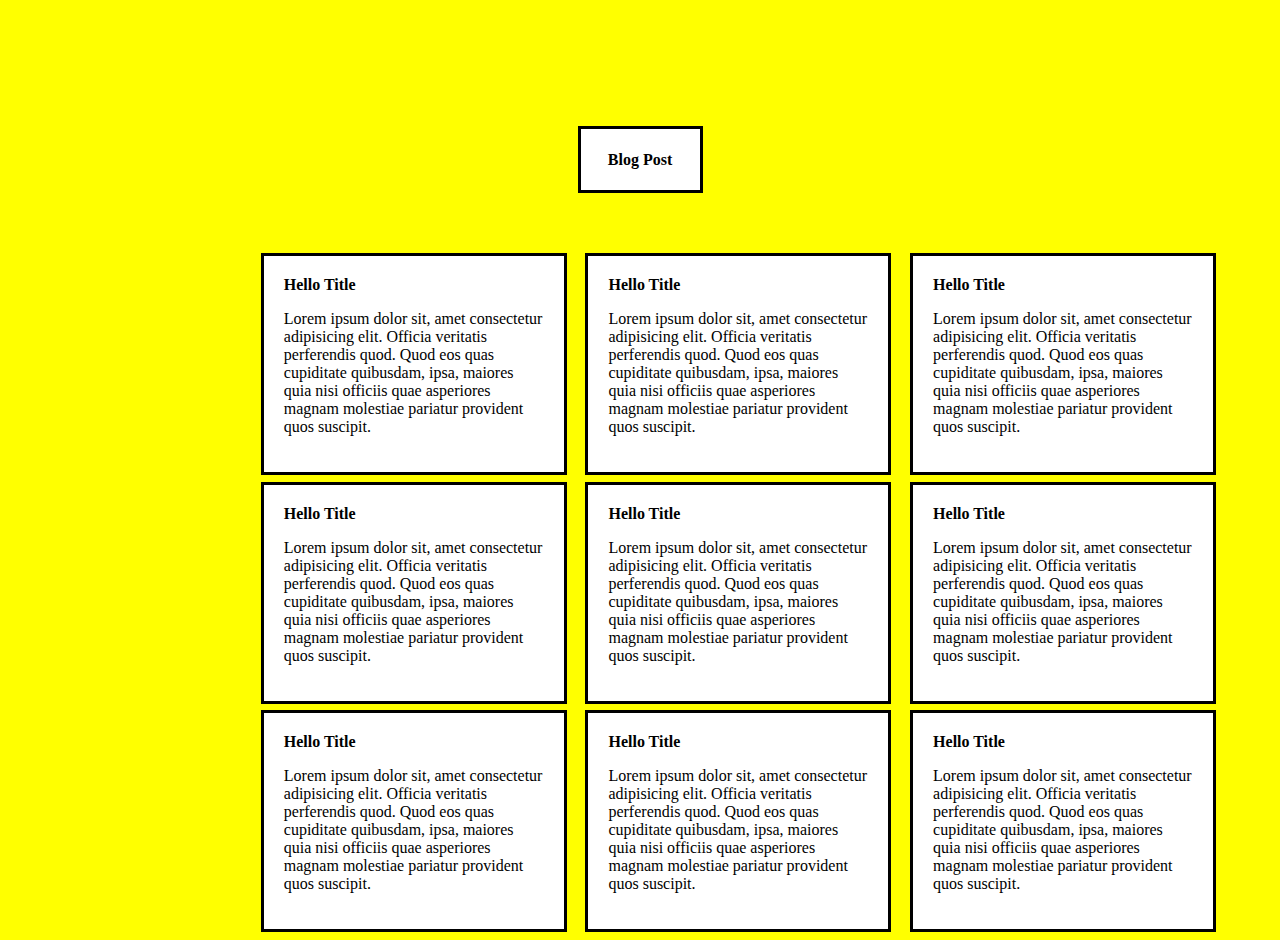
==== index.html @ 52654c66 "first" ====
<!DOCTYPE html>
<html lang="en">
<head>
    <meta charset="UTF-8">
    <meta name="viewport" content="width=device-width, initial-scale=1.0">
    <title>Document</title>
     <link rel="stylesheet" href="style.css">
</head>
<body>
    
     <center>
            

        <div class="box">
       <h4>Blog Post</h4>
        </div>
        <br><br><br>


    </center>

     
        <div class="row">
            <div class="box1">
         <b>  Hello Title</b> 
         <p>Lorem ipsum dolor sit, amet consectetur adipisicing elit. Officia veritatis perferendis quod. Quod eos quas cupiditate quibusdam, ipsa, maiores quia nisi officiis quae asperiores magnam molestiae pariatur provident quos suscipit.</p>
            
            </div>
            <div class="box1">
                <b>  Hello Title</b> 
                <p>Lorem ipsum dolor sit, amet consectetur adipisicing elit. Officia veritatis perferendis quod. Quod eos quas cupiditate quibusdam, ipsa, maiores quia nisi officiis quae asperiores magnam molestiae pariatur provident quos suscipit.</p>
            </div>
      
        <div class="box1">
            <b>  Hello Title</b> 
            <p>Lorem ipsum dolor sit, amet consectetur adipisicing elit. Officia veritatis perferendis quod. Quod eos quas cupiditate quibusdam, ipsa, maiores quia nisi officiis quae asperiores magnam molestiae pariatur provident quos suscipit.</p>
        </div>
      
        </div>


        <div class="row">
            <div class="box1">
                <b>  Hello Title</b> 
                <p>Lorem ipsum dolor sit, amet consectetur adipisicing elit. Officia veritatis perferendis quod. Quod eos quas cupiditate quibusdam, ipsa, maiores quia nisi officiis quae asperiores magnam molestiae pariatur provident quos suscipit.</p>
            </div>
            <div class="box1">
                <b>  Hello Title</b> 
                <p>Lorem ipsum dolor sit, amet consectetur adipisicing elit. Officia veritatis perferendis quod. Quod eos quas cupiditate quibusdam, ipsa, maiores quia nisi officiis quae asperiores magnam molestiae pariatur provident quos suscipit.</p>
            </div>
            <div class="box1">
                <b>  Hello Title</b> 
                <p>Lorem ipsum dolor sit, amet consectetur adipisicing elit. Officia veritatis perferendis quod. Quod eos quas cupiditate quibusdam, ipsa, maiores quia nisi officiis quae asperiores magnam molestiae pariatur provident quos suscipit.</p>
            </div>
        </div>

        <div class="row">
            <div class="box1">
                <b>  Hello Title</b> 
                <p>Lorem ipsum dolor sit, amet consectetur adipisicing elit. Officia veritatis perferendis quod. Quod eos quas cupiditate quibusdam, ipsa, maiores quia nisi officiis quae asperiores magnam molestiae pariatur provident quos suscipit.</p>
            </div>

            <div class="box1">
                <b>  Hello Title</b> 
                <p>Lorem ipsum dolor sit, amet consectetur adipisicing elit. Officia veritatis perferendis quod. Quod eos quas cupiditate quibusdam, ipsa, maiores quia nisi officiis quae asperiores magnam molestiae pariatur provident quos suscipit.</p>
            </div>

            <div class="box1">
                <b>  Hello Title</b> 
                <p>Lorem ipsum dolor sit, amet consectetur adipisicing elit. Officia veritatis perferendis quod. Quod eos quas cupiditate quibusdam, ipsa, maiores quia nisi officiis quae asperiores magnam molestiae pariatur provident quos suscipit.</p>
            </div>
        </div>
    
       
   
       
     
</body>
</html>
---- style.css ----
body{
    background-color: yellow;
}
.box {
    background-color: white;
    width: 119px;
      margin-top: 10%;
    padding: 0;
        border: solid black;
       display: grid;
    
  }
  .box1{
    background-color: white;
   width: 260px;
      margin-top: 2%;
        padding: 20px;
        border: solid black;
      text-align: left;
        display: grid;
      
  }
 
  .row{
    display: grid;
    gap: 10px 0;
    grid-template-columns: auto auto auto auto auto;
   
      margin-left: 20%;

  }
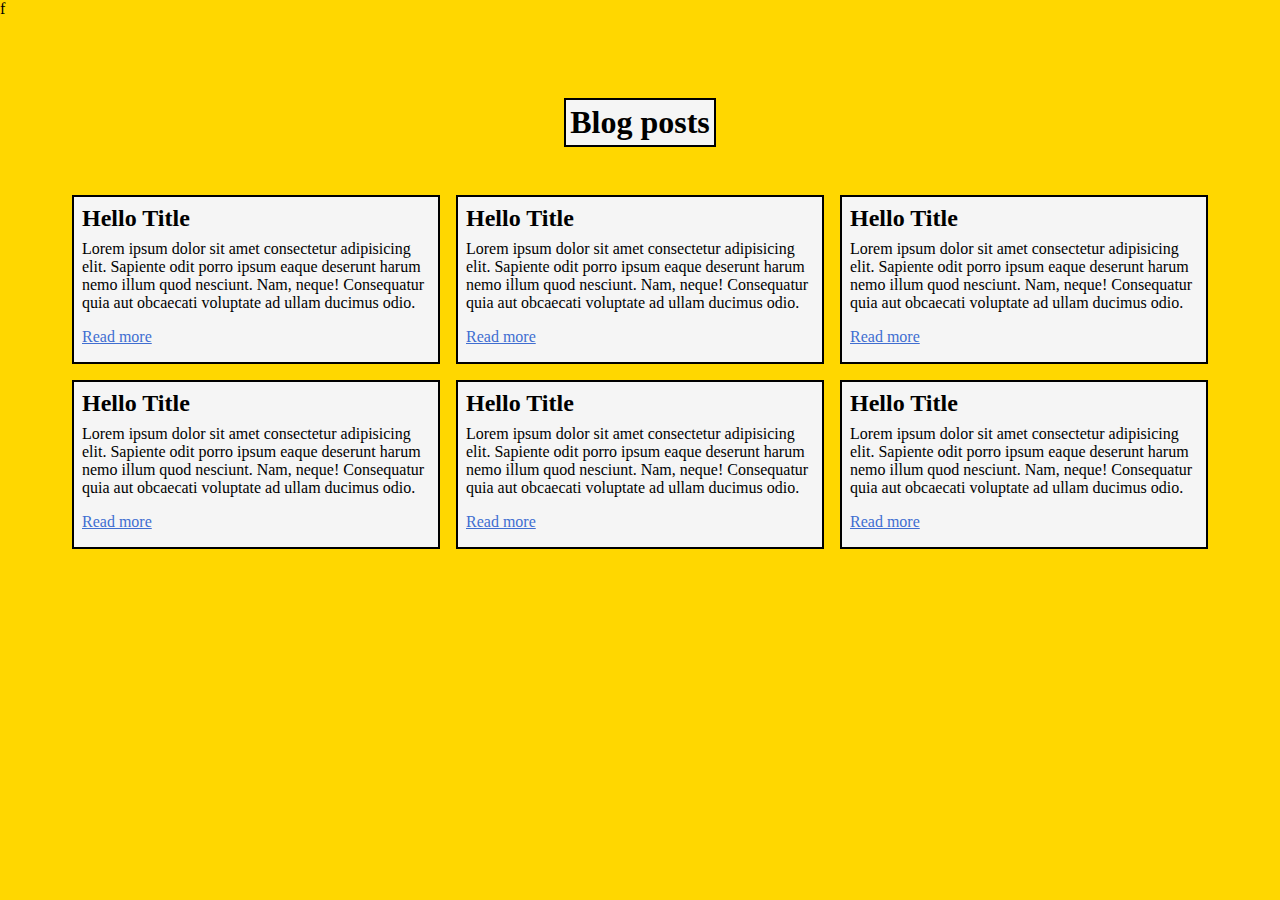
==== commit 26ebf9b6: "Add files via upload" ====
--- a/index.html
+++ b/index.html
@@ -1,79 +1,71 @@
-<!DOCTYPE html>
-<html lang="en">
-<head>
-    <meta charset="UTF-8">
-    <meta name="viewport" content="width=device-width, initial-scale=1.0">
-    <title>Document</title>
-     <link rel="stylesheet" href="style.css">
-</head>
-<body>
-    
-     <center>
-            
-
-        <div class="box">
-       <h4>Blog Post</h4>
-        </div>
-        <br><br><br>
-
-
-    </center>
-
-     
-        <div class="row">
-            <div class="box1">
-         <b>  Hello Title</b> 
-         <p>Lorem ipsum dolor sit, amet consectetur adipisicing elit. Officia veritatis perferendis quod. Quod eos quas cupiditate quibusdam, ipsa, maiores quia nisi officiis quae asperiores magnam molestiae pariatur provident quos suscipit.</p>
-            
-            </div>
-            <div class="box1">
-                <b>  Hello Title</b> 
-                <p>Lorem ipsum dolor sit, amet consectetur adipisicing elit. Officia veritatis perferendis quod. Quod eos quas cupiditate quibusdam, ipsa, maiores quia nisi officiis quae asperiores magnam molestiae pariatur provident quos suscipit.</p>
-            </div>
-      
-        <div class="box1">
-            <b>  Hello Title</b> 
-            <p>Lorem ipsum dolor sit, amet consectetur adipisicing elit. Officia veritatis perferendis quod. Quod eos quas cupiditate quibusdam, ipsa, maiores quia nisi officiis quae asperiores magnam molestiae pariatur provident quos suscipit.</p>
-        </div>
-      
-        </div>
-
-
-        <div class="row">
-            <div class="box1">
-                <b>  Hello Title</b> 
-                <p>Lorem ipsum dolor sit, amet consectetur adipisicing elit. Officia veritatis perferendis quod. Quod eos quas cupiditate quibusdam, ipsa, maiores quia nisi officiis quae asperiores magnam molestiae pariatur provident quos suscipit.</p>
-            </div>
-            <div class="box1">
-                <b>  Hello Title</b> 
-                <p>Lorem ipsum dolor sit, amet consectetur adipisicing elit. Officia veritatis perferendis quod. Quod eos quas cupiditate quibusdam, ipsa, maiores quia nisi officiis quae asperiores magnam molestiae pariatur provident quos suscipit.</p>
-            </div>
-            <div class="box1">
-                <b>  Hello Title</b> 
-                <p>Lorem ipsum dolor sit, amet consectetur adipisicing elit. Officia veritatis perferendis quod. Quod eos quas cupiditate quibusdam, ipsa, maiores quia nisi officiis quae asperiores magnam molestiae pariatur provident quos suscipit.</p>
-            </div>
-        </div>
-
-        <div class="row">
-            <div class="box1">
-                <b>  Hello Title</b> 
-                <p>Lorem ipsum dolor sit, amet consectetur adipisicing elit. Officia veritatis perferendis quod. Quod eos quas cupiditate quibusdam, ipsa, maiores quia nisi officiis quae asperiores magnam molestiae pariatur provident quos suscipit.</p>
-            </div>
-
-            <div class="box1">
-                <b>  Hello Title</b> 
-                <p>Lorem ipsum dolor sit, amet consectetur adipisicing elit. Officia veritatis perferendis quod. Quod eos quas cupiditate quibusdam, ipsa, maiores quia nisi officiis quae asperiores magnam molestiae pariatur provident quos suscipit.</p>
-            </div>
-
-            <div class="box1">
-                <b>  Hello Title</b> 
-                <p>Lorem ipsum dolor sit, amet consectetur adipisicing elit. Officia veritatis perferendis quod. Quod eos quas cupiditate quibusdam, ipsa, maiores quia nisi officiis quae asperiores magnam molestiae pariatur provident quos suscipit.</p>
-            </div>
-        </div>
-    
-       
-   
-       
-     
-</body>
+<!DOCTYPE html>
+
+<html lang="en">
+    <head>
+        <meta charset="UTF-8">
+        <meta name="viewport" content="width=device-width, initial-scale=1.0">
+        <title>Document</title>
+        <meta name="author" content="Julios Felisilda And Lemuel Golis">f
+        <link rel="stylesheet" href="style.css">
+    </head>
+    <body>
+        <main>
+            <div class="container">
+                <div class="h1">
+                    <h1>Blog posts</h1>
+                </div>
+                <div class="cons">
+                    <div class="container10">
+                        <div class="containers container1">
+                            <h2>Hello Title</h2>
+                            <p>Lorem ipsum dolor sit amet consectetur adipisicing elit. Sapiente odit porro ipsum eaque deserunt harum nemo illum quod nesciunt. Nam, neque! Consequatur quia aut obcaecati voluptate ad ullam ducimus odio.</p>
+                            <p><a href="index.html">Read more</a></p>
+                        </div>
+                        
+                    </div>
+                    <div class="container10">
+                        <div class="containers container2">
+                            <h2>Hello Title</h2>
+                            <p>Lorem ipsum dolor sit amet consectetur adipisicing elit. Sapiente odit porro ipsum eaque deserunt harum nemo illum quod nesciunt. Nam, neque! Consequatur quia aut obcaecati voluptate ad ullam ducimus odio.</p>
+                            <p><a href="index.html">Read more</a></p>
+                        </div>
+                        
+                    </div>
+                    <div class="container10">
+                        <div class="containers container3">
+                            <h2>Hello Title</h2>
+                            <p>Lorem ipsum dolor sit amet consectetur adipisicing elit. Sapiente odit porro ipsum eaque deserunt harum nemo illum quod nesciunt. Nam, neque! Consequatur quia aut obcaecati voluptate ad ullam ducimus odio.</p>
+                            <p><a href="index.html">Read more</a></p>
+                        </div>
+                        
+                    </div>
+                    <div class="container10">
+                        <div class="containers container4">
+                            <h2>Hello Title</h2>
+                            <p>Lorem ipsum dolor sit amet consectetur adipisicing elit. Sapiente odit porro ipsum eaque deserunt harum nemo illum quod nesciunt. Nam, neque! Consequatur quia aut obcaecati voluptate ad ullam ducimus odio.</p>
+                            <p><a href="index.html">Read more</a></p>
+                        </div>
+                        
+                    </div>
+                    <div class="container10">
+                        <div class="containers container5">
+                            <h2>Hello Title</h2>
+                            <p>Lorem ipsum dolor sit amet consectetur adipisicing elit. Sapiente odit porro ipsum eaque deserunt harum nemo illum quod nesciunt. Nam, neque! Consequatur quia aut obcaecati voluptate ad ullam ducimus odio.</p>
+                            <p><a href="index.html">Read more</a></p>
+                        </div>
+                        
+                    </div>
+                    <div class="container10">
+                        <div class="containers container6">
+                            <h2>Hello Title</h2>
+                            <p>Lorem ipsum dolor sit amet consectetur adipisicing elit. Sapiente odit porro ipsum eaque deserunt harum nemo illum quod nesciunt. Nam, neque! Consequatur quia aut obcaecati voluptate ad ullam ducimus odio.</p>
+                            <p><a href="index.html">Read more</a></p>
+                        </div>
+                        
+                    </div>
+                </div>
+               
+            </div>
+        </main>
+    </body>
 </html>--- a/style.css
+++ b/style.css
@@ -1,31 +1,140 @@
-body{
-    background-color: yellow;
-}
-.box {
-    background-color: white;
-    width: 119px;
-      margin-top: 10%;
-    padding: 0;
-        border: solid black;
-       display: grid;
-    
-  }
-  .box1{
-    background-color: white;
-   width: 260px;
-      margin-top: 2%;
-        padding: 20px;
-        border: solid black;
-      text-align: left;
-        display: grid;
-      
-  }
- 
-  .row{
-    display: grid;
-    gap: 10px 0;
-    grid-template-columns: auto auto auto auto auto;
-   
-      margin-left: 20%;
-
-  }+*{
+    margin: 0;
+    padding: 0;
+    box-sizing: border-box;
+}
+body{
+    background-color: gold;
+}
+.container{
+    
+    padding-top: 5rem;
+    padding-left: 4rem;
+    padding-right: 4rem;
+}
+.h1{
+    display: grid;
+    justify-content: center;
+   
+    padding-bottom: 2.5rem;
+}
+h1 {
+    display: inline-block;
+    border: 2px solid;
+    padding: 0.25rem;
+    background-color: whitesmoke;
+}
+.container10{
+   
+    padding: 0.5rem;
+}
+.containers{
+    border: 2px solid;
+    padding: 0.5rem;
+    background-color: whitesmoke;
+    
+}
+p{
+    padding-top: 0.5rem;
+    padding-bottom: 0.5rem;
+    
+}
+.cons {
+    display: grid;
+    grid-template-areas:
+      'header1 header2 header3'
+      'footer1 footer2 footer3';
+    
+  }
+
+  .container1 { grid-area: header1; }
+  .container2 { grid-area: header2; }
+  .container3 { grid-area: header3; }
+  .container4 { grid-area: footer1; }
+  .container5 { grid-area: footer2; }
+  .container6 { grid-area: footer3; }
+
+
+  @media screen and (min-width: 280px){
+    .cons {
+        display: grid;
+        grid-template-areas:
+          'header1'
+          'header2'
+          'header3'
+          'footer1'
+          'footer2'
+          'footer3';
+      }
+  }
+
+  @media screen and (min-width: 576px){
+    .cons {
+        display: grid;
+        grid-template-areas:
+          'header1'
+          'header2'
+          'header3'
+          'footer1'
+          'footer2'
+          'footer3';
+      
+      }
+      
+  }
+  
+  @media screen and (min-width: 768px){
+    .cons {
+        display: grid;
+        grid-template-areas:
+          'header1'
+          'header2'
+          'header3'
+          'footer1'
+          'footer2'
+          'footer3';
+      }
+  }
+  
+  @media screen and (min-width: 992px){
+    .cons {
+        display: grid;
+        grid-template-areas:
+          'header1'
+          'header2'
+          'header3'
+          'footer1'
+          'footer2'
+          'footer3';
+      }
+  }
+
+  @media screen and (min-width: 1200px){
+    .cons {
+        display: grid;
+        grid-template-areas:
+          'header1 header2 header3'
+          'footer1 footer2 footer3';
+      }
+  }
+  @media screen and (max-height: 425px) and (min-aspect-ratio: 7/4){
+    .cons {
+        display: grid;
+        grid-template-areas:
+          'header1'
+          'header2'
+          'header3'
+          'footer1'
+          'footer2'
+          'footer3';
+      }
+  }
+a{
+    color: rgb(64, 110, 209);
+}
+a:hover, a:focus {
+    background-color: aqua;
+}
+a:active{
+    color: red;
+}
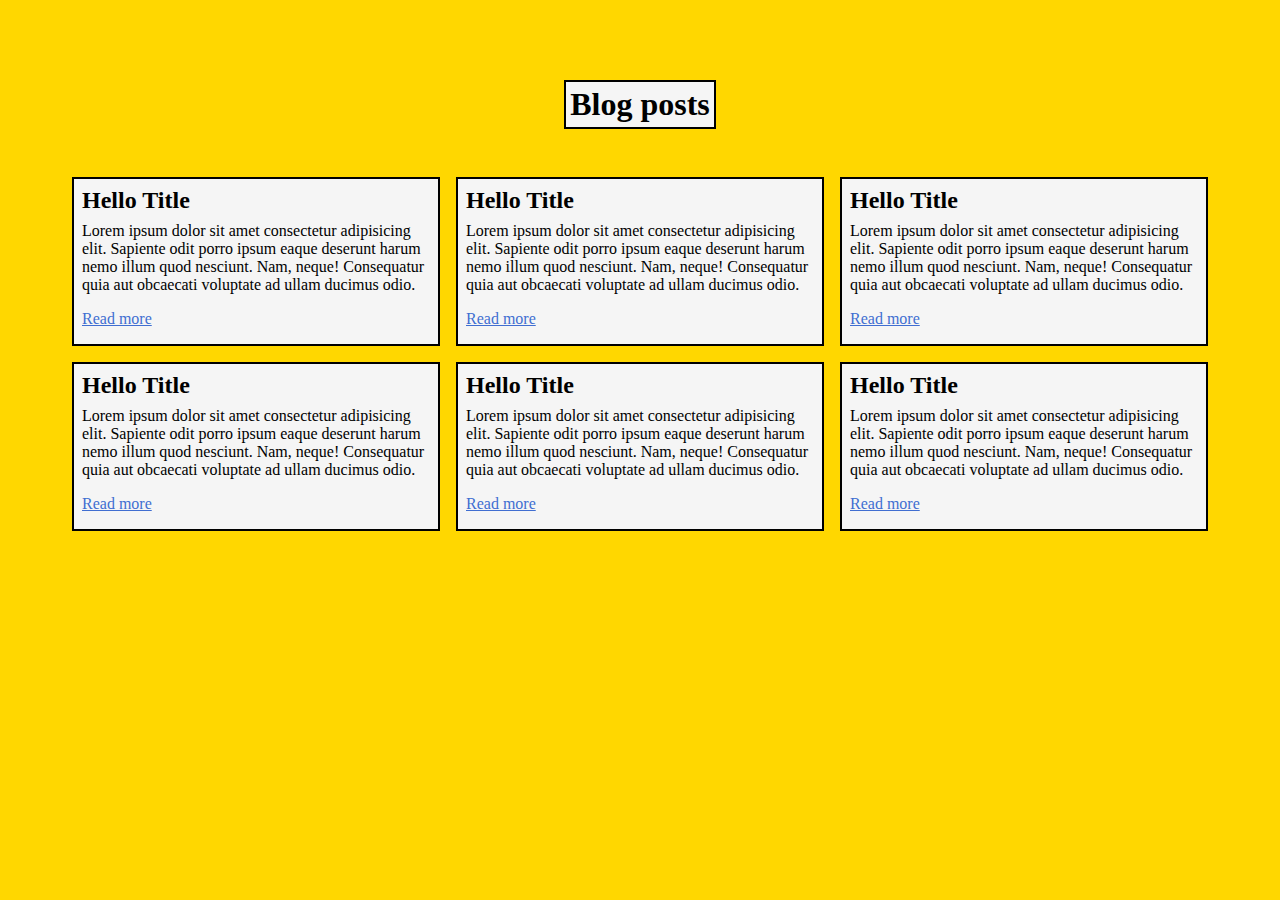
==== commit f35ccdd2: "Update index.html" ====
--- a/index.html
+++ b/index.html
@@ -5,7 +5,7 @@
         <meta charset="UTF-8">
         <meta name="viewport" content="width=device-width, initial-scale=1.0">
         <title>Document</title>
-        <meta name="author" content="Julios Felisilda And Lemuel Golis">f
+        <meta name="author" content="Julios Felisilda And Lemuel Golis">
         <link rel="stylesheet" href="style.css">
     </head>
     <body>
@@ -68,4 +68,4 @@
             </div>
         </main>
     </body>
-</html>+</html>
